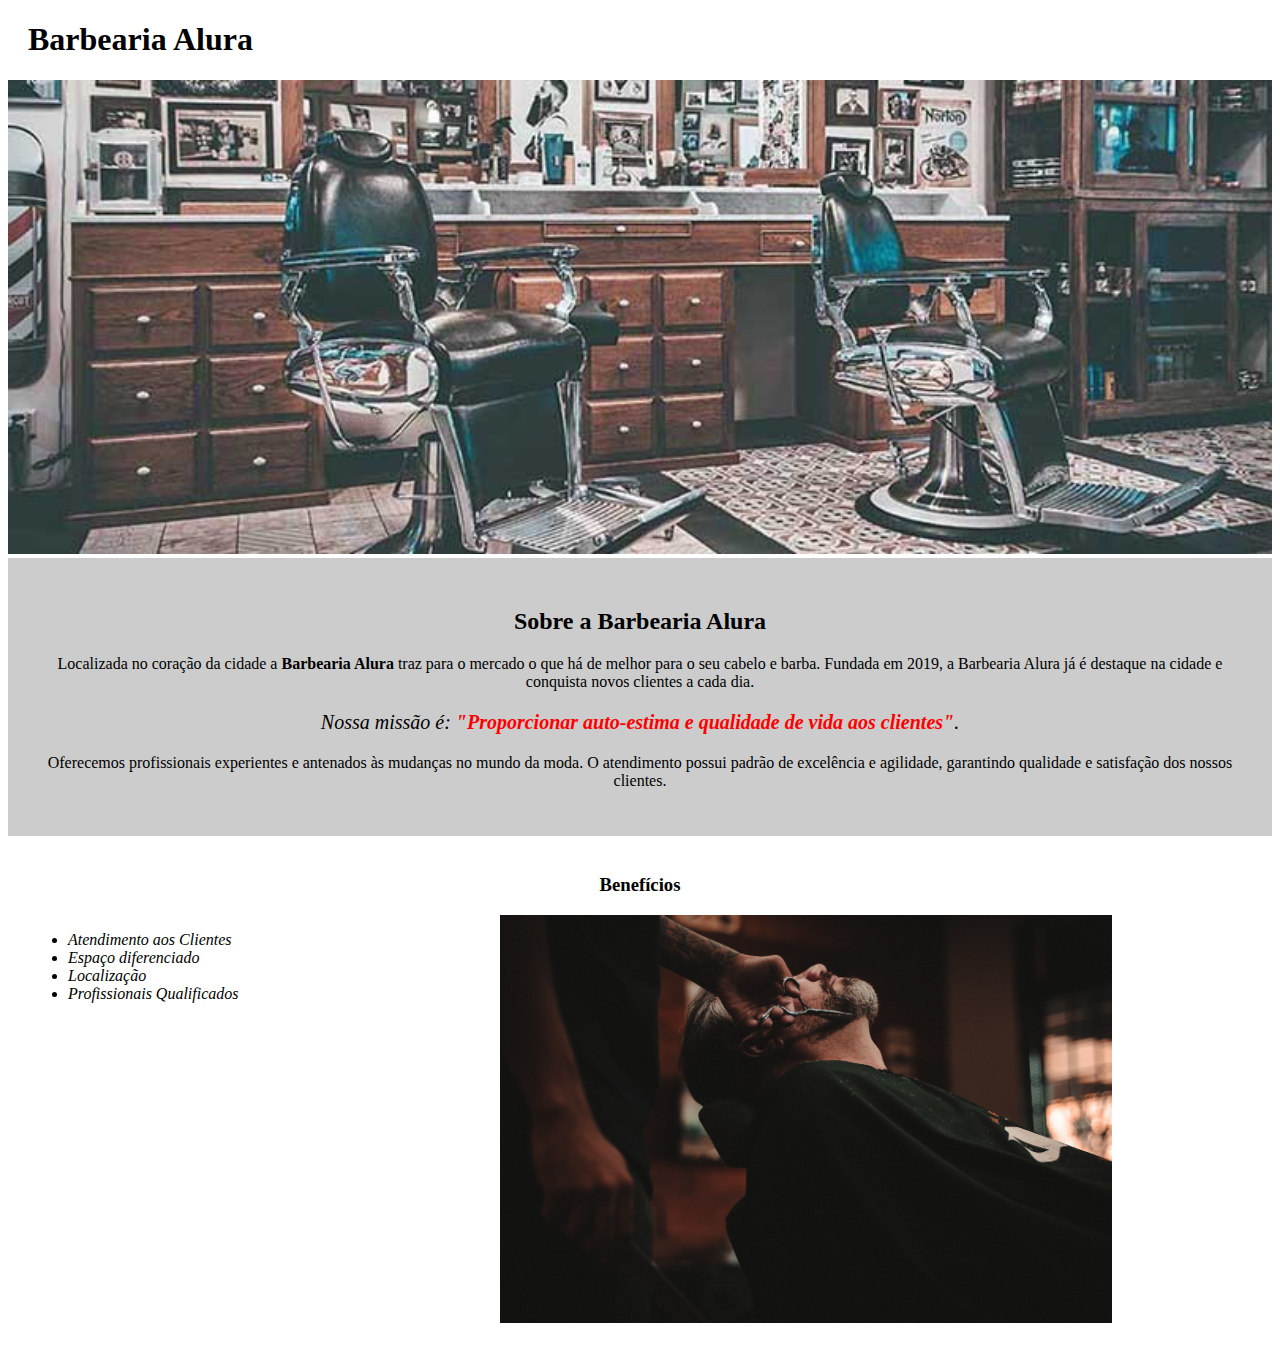
==== index.html @ 63804ae7 "Add files via upload" ====
<!DOCTYPE html>
<html lang="pt-br">
	<head>
		<meta charset="UTF-8">
		<title>Barbearia Alura</title>
		<link rel="stylesheet" href="style.css">
	</head>

	<body>
		<header>
			<h1 class="titulo-principal">Barbearia Alura</h1>
		</header>
		<img id="banner" src="banner.jpg">
		<div class="principal">
			<h2 class="titulo-centralizado">Sobre a Barbearia Alura</h2>
	 
			<p>Localizada no coração da cidade a <strong>Barbearia Alura</strong> traz para o mercado o que há de melhor para o seu cabelo e barba. Fundada em 2019, a Barbearia Alura já é destaque na cidade e conquista novos clientes a cada dia.</p>

			<p id="missao"><em>Nossa missão é: <strong>"Proporcionar auto-estima e qualidade de vida aos clientes"</strong>.</em></p>

			<p>Oferecemos profissionais experientes e antenados às mudanças no mundo da moda. O atendimento possui padrão de excelência e agilidade, garantindo qualidade e satisfação dos nossos clientes.</p>
		</div>

		<div class="beneficios">
			<h3 class="titulo-centralizado">Benefícios</h3>

			<ul>
				<li class="itens">Atendimento aos Clientes</li>
				<li class="itens">Espaço diferenciado</li>
				<li class="itens">Localização</li>
				<li class="itens">Profissionais Qualificados</li>
			</ul>

			<img src="beneficios.jpg" class="imagembeneficios">
		</div>
	</body>
</html>
---- style.css ----
#banner {
	width:100%;
}

.principal{
	background: #CCCCCC;
	padding: 30px;
}

.titulo-principal {
	padding-left: 20px;
}

.titulo-centralizado {
	text-align: center
}

p {
	text-align: center;
}

#missao {
	font-size: 20px
}

em strong {
	color: #FF0000;
}

.itens {
	font-style: italic
}

.beneficios {
	background: #FFFFFF;
	padding: 20px;
}

ul {
	display: inline-block;
	vertical-align: top;
	width: 20%;
	margin-right: 15%;
}

.imagembeneficios {
	width: 50%;
}
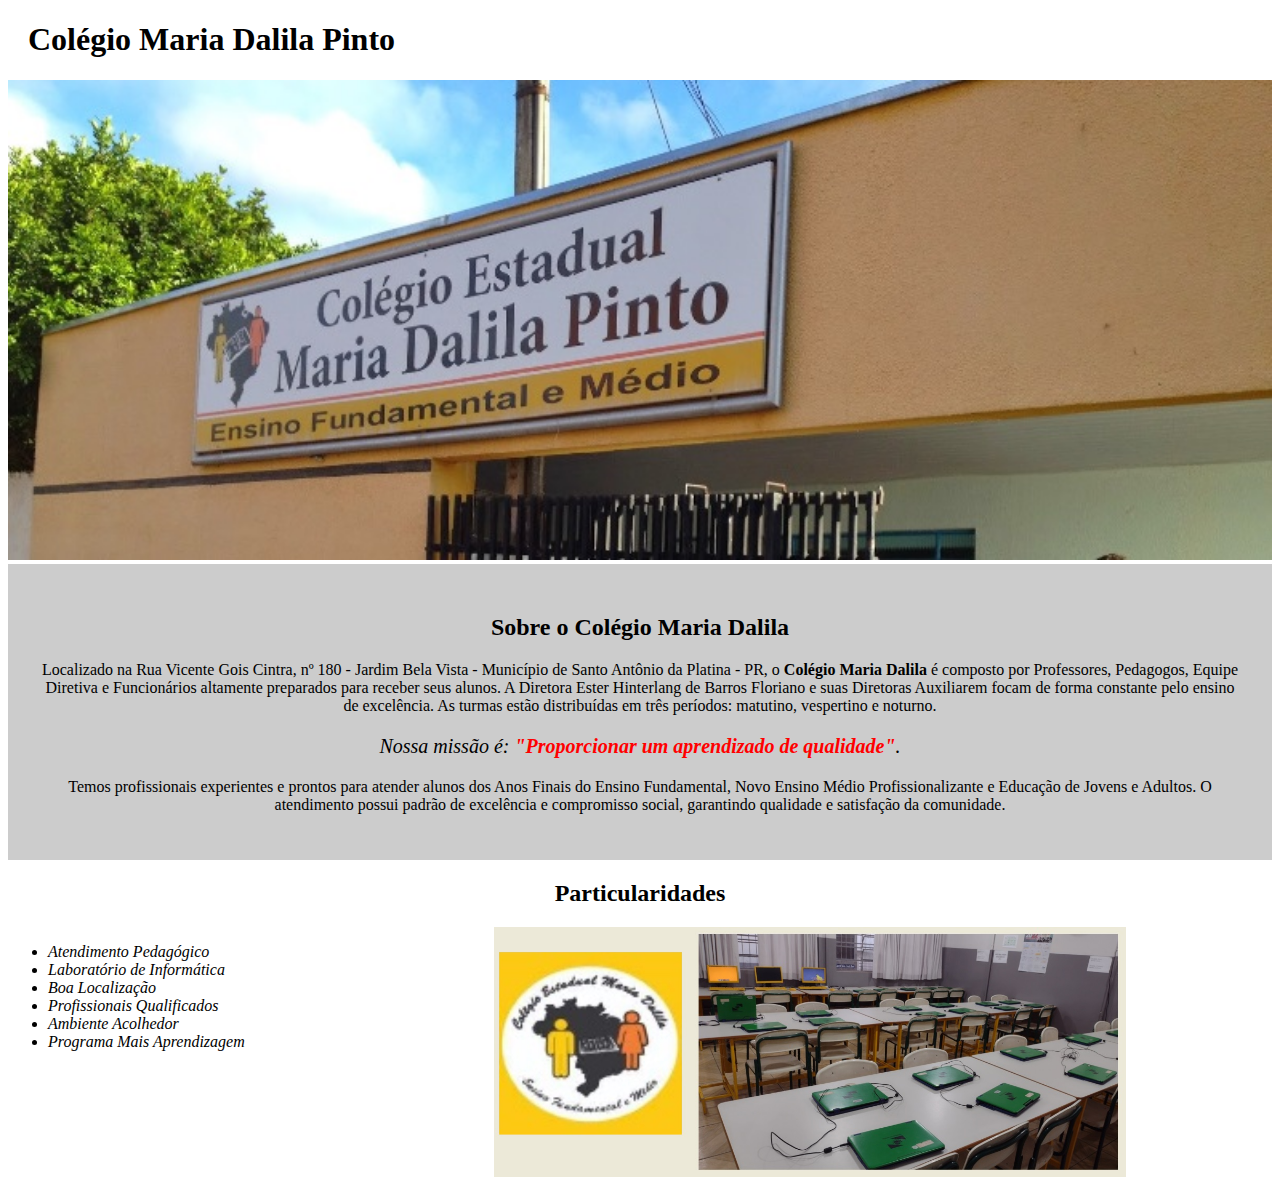
==== commit 71a1c3f6: "Update index.html" ====
--- a/index.html
+++ b/index.html
@@ -2,36 +2,38 @@
 <html lang="pt-br">
 	<head>
 		<meta charset="UTF-8">
-		<title>Barbearia Alura</title>
+		<title>Colégio Maria Dalila</title>
 		<link rel="stylesheet" href="style.css">
 	</head>
 
 	<body>
 		<header>
-			<h1 class="titulo-principal">Barbearia Alura</h1>
+			<h1 class="titulo-principal">Colégio Maria Dalila Pinto</h1>
 		</header>
+		
 		<img id="banner" src="banner.jpg">
+			
 		<div class="principal">
-			<h2 class="titulo-centralizado">Sobre a Barbearia Alura</h2>
-	 
-			<p>Localizada no coração da cidade a <strong>Barbearia Alura</strong> traz para o mercado o que há de melhor para o seu cabelo e barba. Fundada em 2019, a Barbearia Alura já é destaque na cidade e conquista novos clientes a cada dia.</p>
-
-			<p id="missao"><em>Nossa missão é: <strong>"Proporcionar auto-estima e qualidade de vida aos clientes"</strong>.</em></p>
-
-			<p>Oferecemos profissionais experientes e antenados às mudanças no mundo da moda. O atendimento possui padrão de excelência e agilidade, garantindo qualidade e satisfação dos nossos clientes.</p>
-		</div>
-
-		<div class="beneficios">
-			<h3 class="titulo-centralizado">Benefícios</h3>
+			<h2 class="titulo-centralizado">Sobre o Colégio Maria Dalila</h2>
+                <p>Localizado na Rua Vicente Gois Cintra, nº 180 - Jardim Bela Vista - Município de Santo Antônio da Platina - PR, o <strong>Colégio Maria Dalila</strong> é composto por Professores, Pedagogos, Equipe Diretiva e Funcionários altamente preparados para receber seus alunos. A Diretora Ester Hinterlang de Barros Floriano e suas Diretoras Auxiliarem focam de forma constante pelo ensino de excelência. As turmas estão distribuídas em três períodos: matutino, vespertino e noturno.</p>
+                <p id="missao"><em>Nossa missão é: <strong>"Proporcionar um aprendizado de qualidade"</strong>.</em></p>
+                <p>Temos profissionais experientes e prontos para atender alunos dos Anos Finais do Ensino Fundamental, Novo Ensino Médio Profissionalizante e Educação de Jovens e Adultos. 
+                O atendimento possui padrão de excelência e compromisso social, garantindo qualidade e satisfação da comunidade.</p>
+       		</div>
+				
+		<div class="Particularidades">
+			<h2 class="titulo-centralizado">Particularidades</h2>
 
 			<ul>
-				<li class="itens">Atendimento aos Clientes</li>
-				<li class="itens">Espaço diferenciado</li>
-				<li class="itens">Localização</li>
+				<li class="itens">Atendimento Pedagógico</li>
+				<li class="itens">Laboratório de Informática</li>
+				<li class="itens">Boa Localização</li>
 				<li class="itens">Profissionais Qualificados</li>
+				<li class="itens">Ambiente Acolhedor</li>
+				<li class="itens">Programa Mais Aprendizagem</li>
 			</ul>
 
 			<img src="beneficios.jpg" class="imagembeneficios">
 		</div>
 	</body>
-</html>+</html>
